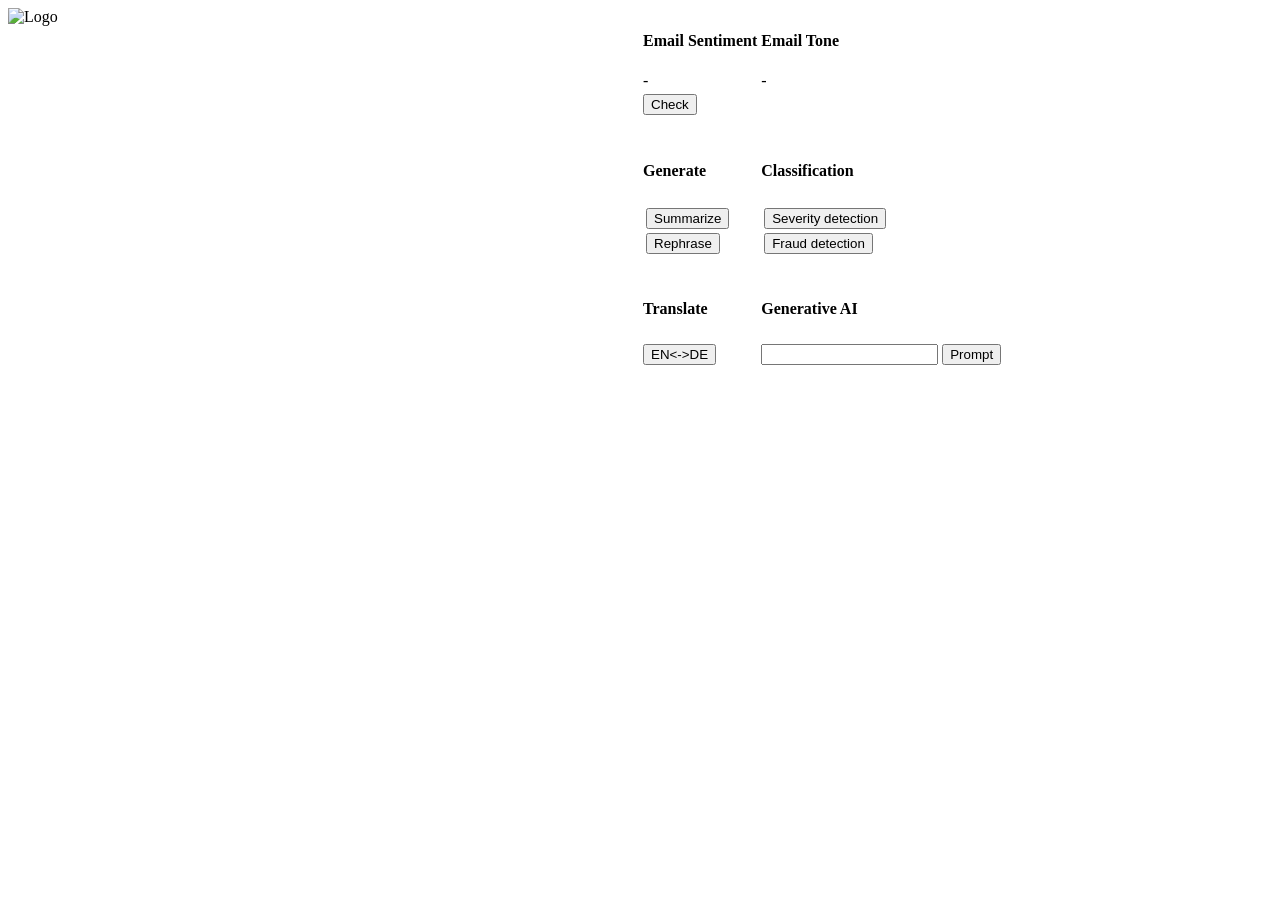
==== MailboxIQ(python)/mailboxiq-server/templates/taskpane.html @ d1058c59 "mailboxiq server" ====
<!-- Copyright (c) Microsoft Corporation. All rights reserved. Licensed under the MIT License. -->
<!-- This file shows how to design a first-run page that provides a welcome screen to the user about the features of the add-in. -->

<!DOCTYPE html>
<html>

<head>
    <meta charset="UTF-8" />
    <meta http-equiv="X-UA-Compatible" content="IE=Edge" />
    <meta name="viewport" content="width=device-width, initial-scale=1">
    <title>Task Pane Add-in</title>

    <!-- Office JavaScript API -->
    <script type="text/javascript" src="https://appsforoffice.microsoft.com/lib/1.1/hosted/office.js"></script>
	<script type="text/javascript" src="static/taskpane.js"></script>



    <!-- For more information on Fluent UI, visit https://developer.microsoft.com/fluentui#/. -->
    <link rel="stylesheet" href="https://static2.sharepointonline.com/files/fabric/office-ui-fabric-core/11.0.0/css/fabric.min.css"/>

    <!-- Template styles -->
    <link href="static/taskpane.css" rel="stylesheet" type="text/css" />
</head>

<body class="ms-font-m ms-welcome ms-Fabric">
    <!--header class="ms-welcome__header ms-bgColor-neutralLighter">
        <img src="/static/assets/logo.png" alt="Logo" title="Logo" />
    </header-->
    <!--section id="sideload-msg" class="ms-welcome__main">
        <h2 class="ms-font-xl">Please <a target="_blank" href="https://learn.microsoft.com/office/dev/add-ins/testing/test-debug-office-add-ins#sideload-an-office-add-in-for-testing">sideload</a> your add-in to see app body.</h2>
    </section-->
    <main id="app-body" class="ms-welcome__main" style="display: flex;">
		<!-- <h2 class="ms-font-l">Discover what AI can do for your communication! </h2> -->
		<img width="50%" height="50%" src="/static/assets/logo.png" alt="Logo" title="Logo" />
		<div id="load_spinner" class="loader" style="display: none;"></div>
		<div><br/></div>
		<table id="config_table" style="display: none;">
			<tr >
				<td width="30%">
					GCP Project ID:
				</td>
				<td width="70%">
					<input id="project_id_config_input" value="sunny-lightning-392907" size="30"></input>
				</td>
			</tr>
			<tr >
				<td>
					GCP Location:
				</td>
				<td>
					<input id="location_config_input" value="us-central1" size="30"></input>
				</td>
			</tr>
			<tr >
				<td>
					Token (gcloud auth print-access-token):
				</td>
				<td>
					<textarea id="token_config_input" value="" cols="30" rows = "10"></textarea>
				</td>
			</tr>
			<tr>
				<td>
					<button role="button" id="save_config_button" class="ms-font-s" >
						<span class="ms-Button-label">Save</span>
					</button>					
				</td>
			</tr>
		
		</table>
		<table id="main_table" style = "display:flex">
		<!--tr><td></td><td></td></tr-->
			<tr>
				<td>
					<h4 class="cell-header">Email Sentiment</h4>
					<span id="sentiment_no_info" class="no-info">-</span>
					<img width="90" height="90" src="/static/assets/smiley-angry.png" id="sentiment_negative" style = "display:none" alt="Negative" title="Negative" />
					<img width="90" height="90" src="/static/assets/smiley-happy.png" id="sentiment_positive" style = "display:none"  alt="Positive" title="Positive" />
				</td>
				<td>
					<h4 class="cell-header">Email Tone</h4>
					<span id="tone_no_info" class="no-info">-</span>
					<img width="90" height="90" src="/static/assets/thumbs-up.png" id="tone_thumbs_up"  style = "display:none" alt="OK" title="OK" />
					<img width="90" height="90" src="/static/assets/thumbs-down.png" id="tone_thumbs_down" style = "display:none" alt="negative" title="negative" />
				</td>
			</tr>
			<tr class="no-bottom-border">
				<td colspan="2">
					<button role="button" id="refresh_button" class="ms-font-s" title="Check Email Language (entire email or selection)">
						<span class="ms-Button-label">Check</span>
					</button>
					<!-- <div role="button" id="run" class="ms-Button ms-Button--hero ms-font-l"> -->
						<!-- <span class="ms-Button-label"  style="color:white;text-decoration: underline;"><b>Check</b></span> -->
					<!-- </div> -->
				</td>
			</tr>
			<tr class="no-bottom-border">
				<td colspan="2">
					<div>&nbsp;</div>
				</td>
			</tr>
			<tr class="no-bottom-border">
				<td><h4 class="cell-header">Generate</h4></td><td><h4 class="cell-header">Classification</h4></td>
			</tr>
			<tr >
				<td>
					<table>
						<tr><td>
							<button role="button" id="genereate_summary" class="ms-font-s" title="Summarize (entire email or selection)">
								<span class="ms-Button-label">Summarize</span>
							</button>
						</td></tr>
						<tr><td>
							<button role="button" id="rephrase" class="ms-font-s"  title="Rephrase in polite and positive manner (entire email or selection)">
								<span class="ms-Button-label">Rephrase</span>
							</button>
						</td></tr>
					</table>
					<div>&nbsp;</div>
					
				</td>
				<td>
					<table>
						<tr><td>
							<button role="button" id="severity_classification" class="ms-font-s">
								<span class="ms-Button-label">Severity detection</span>
							</button>
						</td></tr>
						<tr><td>
							<button role="button" id="fraud_classification" class="ms-font-s">
								<span class="ms-Button-label">Fraud detection</span>
							</button>
						</td></tr>
					</table>
					<!-- <button role="button" id="other_classification" class="ms-Button ms-Button--hero ms-font-m">
						<span class="ms-Button-label">Other</span>
					</button> -->
					<div>&nbsp;</div>
				</td>
			</tr>
			
			<tr class="no-bottom-border" style = "border-top: 1px solid white;">
				<td><h4 class="cell-header">Translate</h4></td><td><h4 class="cell-header">Generative AI</h4></td>
			</tr>
			<tr >
				<td>
					<button role="button" id="en_de_translation" class="ms-font-s" title="Translate (based on entire email or selection) - blocked by Google">
						<span class="ms-Button-label">EN<->DE</span>
					</button>
					<!-- <button role="button" id="de_en_translation" class="ms-font-s">
						<span class="ms-Button-label">DE->EN</span>
					</button> -->
					
				</td>
				<td>
				<input id="prompt_input"></input>
				<button role="button" id="prompt_button" class="ms-font-s" title="Prompt generative AI (based on entire email or selection)">
					<span class="ms-Button-label">Prompt</span>
				</button>
					
				</td>
			</tr>
			<!--tr>
				<td>
				<button role="button" id="open_config" class="ms-font-s" title="Config" style="display: none;">
					<span class="ms-Button-label">Config</span>
				</button>
				
				</td>
			</tr-->
		</table>
		
		<p>
			<label id="debug"> </label>
		</p> 
		<!-- <div role="button" id="run" class="ms-Button ms-Button--hero ms-font-xl">
			<span class="ms-Button-label" ><b><a href="" style="color:white">REFRESH</a></b></span>
		</div>  -->
	</main>
</body>

</html>
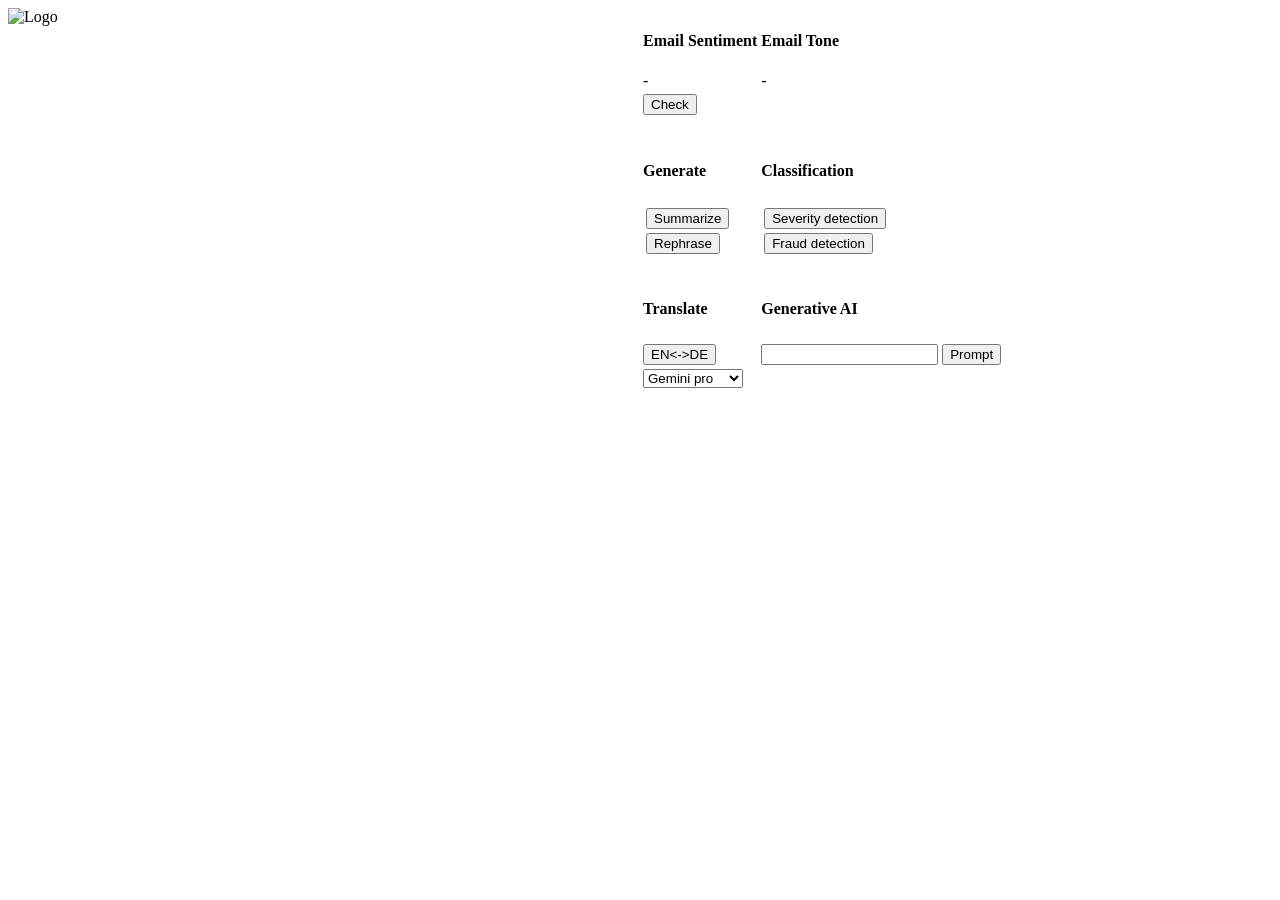
==== commit 128c1a3a: "model choice update and new certs" ====
--- a/MailboxIQ(python)/mailboxiq-server/templates/taskpane.html
+++ b/MailboxIQ(python)/mailboxiq-server/templates/taskpane.html
@@ -161,6 +161,17 @@
 					
 				</td>
 			</tr>
+			<tr>
+				
+				<td>
+					<select id="model">
+						<option value="gemini-pro">Gemini pro</option>
+						<option value="gpt-4-turbo-preview">Gpt-4 turbo</option>
+						<option value="gpt-3.5-turbo">Gpt 3.5 turbo</option>
+						<option value="palm2">Palm 2</option>
+					</select>
+				</td>
+			</tr>
 			<!--tr>
 				<td>
 				<button role="button" id="open_config" class="ms-font-s" title="Config" style="display: none;">
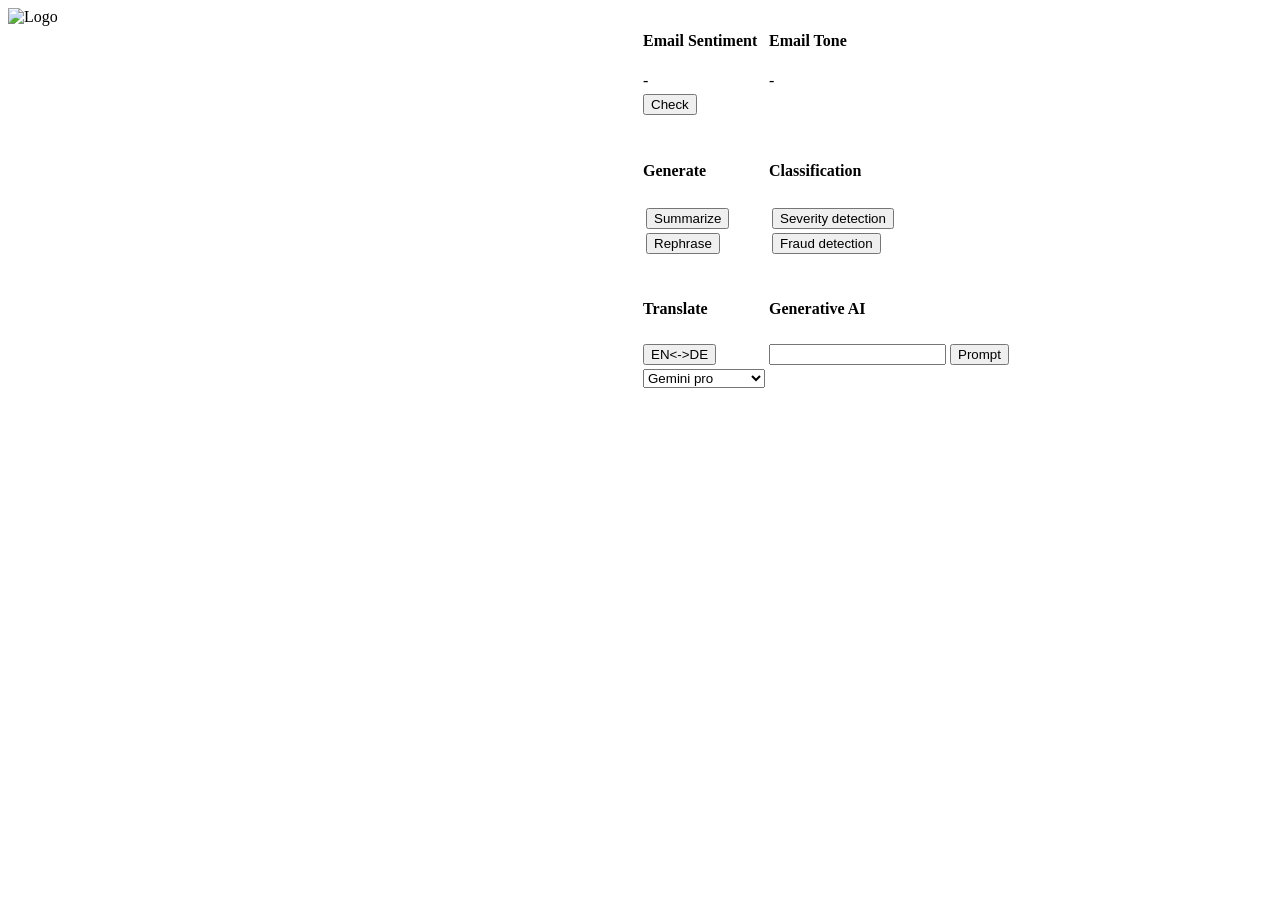
==== commit 66848076: "Claude 3 + Mistral" ====
--- a/MailboxIQ(python)/mailboxiq-server/templates/taskpane.html
+++ b/MailboxIQ(python)/mailboxiq-server/templates/taskpane.html
@@ -169,6 +169,9 @@
 						<option value="gpt-4-turbo-preview">Gpt-4 turbo</option>
 						<option value="gpt-3.5-turbo">Gpt 3.5 turbo</option>
 						<option value="palm2">Palm 2</option>
+						<option value="mistral-small-2312">Mixtral-8x7b</option>
+						<option value="claude-3-sonnet-20240229">Claude 3 Sonnet</option>
+						
 					</select>
 				</td>
 			</tr>
